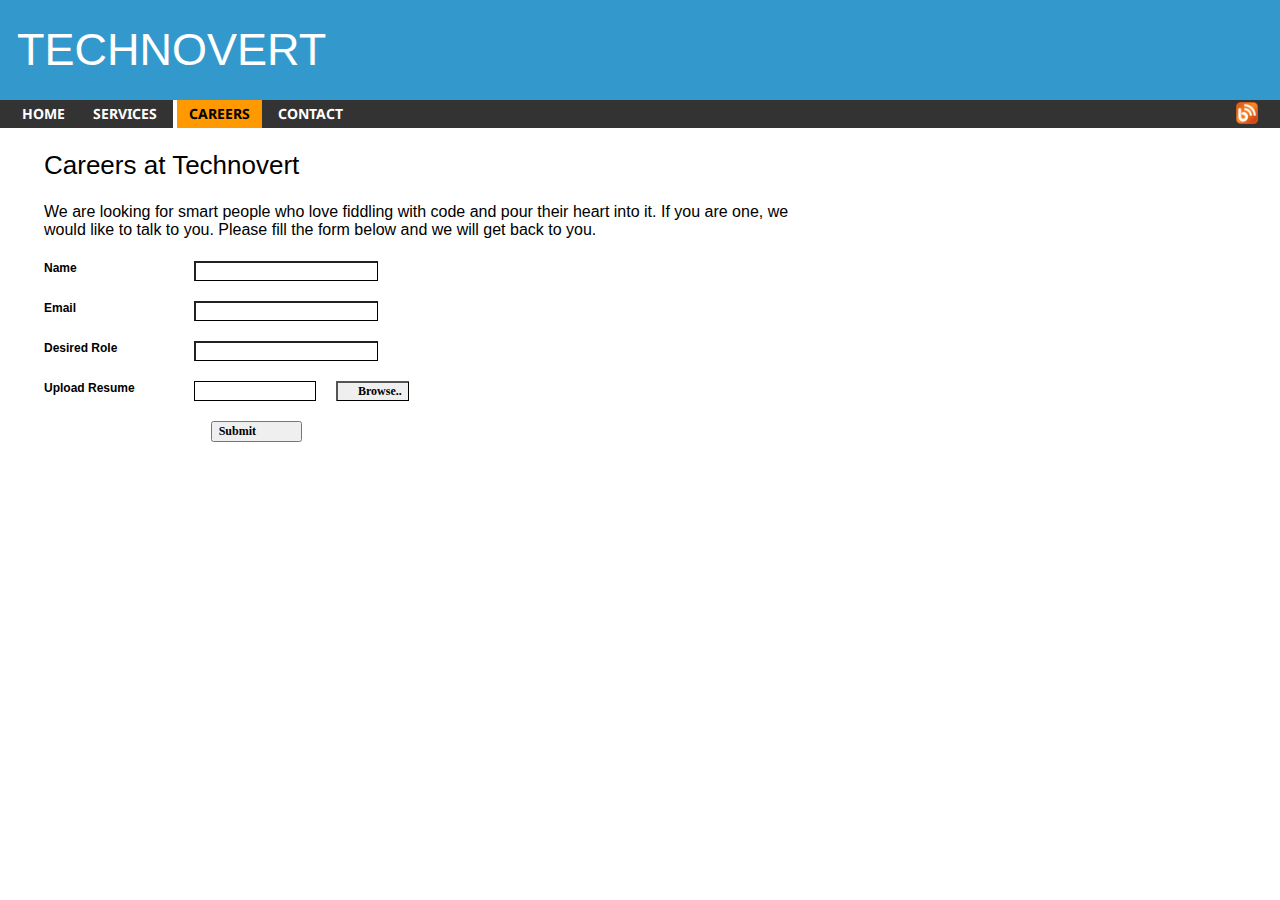
==== career.html @ b45fbce4 "change" ====
<html>
  <head>
    <title>Task 4</title>
    <link rel="stylesheet" href="style.css">
<link rel="preconnect" href="https://fonts.googleapis.com"/>
<link rel="preconnect" href="https://fonts.googleapis.com" crossorigin/>
<link href="https://fonts.googleapis.com/css2?family=Noto+Sans:wght@400;500;600;800&display=swap"
rel="stylesheet"/>
    <link rel="preconnect" href="https://fonts.googleapis.com"/>
    <link rel="preconnect" href="https://fonts.googleapis.com" crossorigin/>
    <link href="https://fonts.googleapis.com/css2?family=Noto+Sans&display=swap"
      rel="stylesheet"
    />
  </head>
 
  <body>
    <div class="page-header">
      <div class="page-logo">
        <h1>TECHNOVERT</h1>
      </div>
      <div class="navigation-list">
        <ul class="nav-list-items">
          <li class="navigation-list-item"><a href="./index.html">Home</a></li>
          <li class="navigation-list-item"><a href="#">Services</a></li>
          <li class="navigation-list-item active"><a href="#">Careers</a></li>
          <li class="navigation-list-item">
            <a href="./contact.html">Contact</a>
          </li>
          <li class="navigation-list-item">
            <img src="./blog-icon.png" alt="logo" />
          </li>
        </ul>
      </div>
    </div>
    <h3 class="career-title">Careers at Technovert</h3>
    <p class="career-content">
      We are looking for smart people who love fiddling with code and pour their
      heart into it. If you are one, we would like to talk to you. Please fill
      the form below and we will get back to you.
    </p>
    <form class="form-career" id="form" onsubmit="validateFormHandler(event)">
      <div class="name-field form-field" id="name-div">
        <label for="name">Name </label>
        <input type="text" id="name" onfocus="validateName()"
        oninput="validateName()"/>
      </div>
      <div class="email-field form-field" id="email-div">
        <label for="email">Email </label>
        <input
          type="email"
          id="email"
          onfocus="validateEmail()"
          oninput="validateEmail()"
        />
      </div>
      <div class="desired-role-field form-field">
        <label for="desired-role">Desired Role </label>
        <input type="text" id="desired-role" />
      </div>
      <div class="resume-field form-field">
        <label for="resume">Upload Resume </label>
      <div id="resume" style="width: 120px; border: 1px solid black;"></div>
        <div class="uploader-wrapper" id="uploader">
         <input
            type="file"
            class="file-uploader"
            id="fileuploader"
        />
        </div>
        <div class="button-div">
          <input
            type="button"
            value="Browse.."
            id="browse"
            onclick="browseFileHandler()"
          />
        </div>
      </div>
      <div class="send form-field">
        <button class="send-message" id="send">Submit</button>
      </div>
    </form>
    <script src="./career_script.js"></script>
  </body>
</html>
---- style.css ----
body {
    margin: 0;
    position: relative;

}

.page-logo {
    background: #3399cc;

}

h1 {
    font-family: 'Segoe UI', sans-serif;
    color: #fff;
    line-height: 100px;
    font-weight: normal;
    font-size: 45px;
    padding-left: 17px;
    margin: 0;
}

ul.nav-list-items {
    margin: 0;
    background-color: #333333;
    height: 28px;
    list-style-type: none;
    font-family: "noto sans";
    font-size: 14px;
    padding-left: 10px;
}

a {
    color: #FFF;
    text-decoration: none;
}

li.navigation-list-item:hover {
    background-color: #FF9900;
    border-left: #FFF solid 4px;
    background-clip: padding-box;
}

li.navigation-list-item:hover a {
    color: #000000;
}

.active {
    background-color: #FF9900;
    border-left: #FFF solid 4px;
    background-clip: padding-box;
}

.active a {
    color: #000000;
}

li.navigation-list-item {
    display: inline-block;
    text-transform: uppercase;
    font-weight: bold;
    line-height: 28px;
    padding: 0px 12px;
}

li.navigation-list-item:last-child {
    float: right;
    padding: 2px 22px;
}

img {
    width: 22px;
}
.news-section {
    max-width: 670px;
    border: solid 1px #cdcdcd;
    margin: 18px 38px;
    font-family: 'Noto Sans';
    min-height: 138px;
}
h2.news-section-head {
    
    font-size: 16px;
    text-transform: uppercase;
    margin: 0;
    padding: 6px 10px 0;
    font-weight: 600;
}
ul.news-section-list {
    list-style: "-   ";
    margin: 0;
    font-family: 'Noto Sans';
    font-size: 12px;
    padding: 6px 18px 12px 26px;
}
li.news-list-item {
    font-weight: 600;
    line-height: 36px;
}
 
.welcome-section {
    margin: 21px 38px;
    font-family: 'Noto Sans';
    max-width: 1000px;
    line-height: 16px;
}
p.welcome-section-para {
    font-size: 12px;
    font-weight: 600;
    line-height: 20px;
    padding-bottom:16px ;
    margin: 0;
}
h2.welcome-section-head {
   
    font-size: 18px;
    font-weight: 600;
    margin: 0;
    padding-bottom: 16px;
    padding-top: 10px;
}

p.career-content {
    width: 60%;
    font-family: 'Segoe UI',  sans-serif;
    font-size: 16px;
    padding-left: 44px;
    padding-bottom: 22px;
}

.form {
    display: flex;
    flex-direction: column;
    gap: 20px 0;
    justify-content: flex-start;
    padding: 0 44px;
    font-family: 'Segoe UI', sans-serif;
    font-size: 12px;
    font-weight: 600;
}

.form-career {
    display: flex;
    flex-direction: column;
    gap: 20px 0;
    justify-content: flex-start;
    padding: 0 44px;
    font-family: 'Segoe UI', sans-serif;
    font-size: 12px;
    font-weight: 600;
}

.form .form-field {
    display: flex;
}

.form-career .form-field {
    display: flex;
}

.form .radios {
    display: flex;
    flex-direction: column;
}

.know-more-field,
.tell-more-field {
    flex-direction: column;
    gap: 5px 0;
}

.career-title {
    font-family: "Century Gothic", sans-serif;
    font-weight: 500;
    font-size: 26px;
    padding: 22px 44px;
    margin: 0;
}

.uploader-wrapper {
    display: none;
    /* position: absolute;
    width: 300px;
    height: 300px;
    background-color: #EEE;
    border: solid 1px #000;
    top: 50%;
    left: 50%;
    transform: translate(-50%, -50%);
    text-align: center;
    padding: 10px;
    border-radius: 5px; */
}

.uploader-wrapper .file-uploader {
    width: 100%;
    height: 100%;
    opacity: 0;
}

span {
    color: red;
}

.form .form-field label {
    width: 218px;
}

.form-career .form-field label {
    width: 150px;
}

.form-career .form-field input {
    border-bottom: #000000 1px solid;
    border-right: #000000 1px solid;
}

.form .form-field input {
    border-bottom: #000000 1px solid;
    border-right: #000000 1px solid;
}

#state {
    border-top: #000000 1px solid;
    border-left: #000000 1px solid;
}

p {
    margin: 0;
}

.gender-field p {
    width: 212px;
}

.contact-me-field {
    display: flex;
    align-items: center;
}

.contact-me-field p {
    width: 212px;
}

textarea {
    width: 300px;
    overflow-y: scroll;
    resize: none;
    border-top: #000000 2px solid;
    border-left: #000000 2px solid;
}

.send-clear.form-field {
    gap: 0px 20px;
}

.send.form-field {
    width: 258px;
    justify-content: right;
}

button#send {
    padding-right: 44px;
    font-weight: 600;
    font-family: "century gothic";
    font-size: 12px;
}

.clear-form {
    outline: none;
    border: solid 0.5px #000;
    padding-right: 44px;
    font-weight: 600;
    font-family: "century gothic";
    font-size: 12px;
}

.resume-field button {
    font-weight: 600;
}

input#browse {
    font-weight: 600;
    font-size: 12px;
    font-family: "century gothic";
    padding-left: 20px;
}

.information {
    font-size: 12px;
    font-weight: normal;
    font-style: italic;
}

.button-div {
    padding-left: 20px;
}

.show-uploader {
    display: block;
}
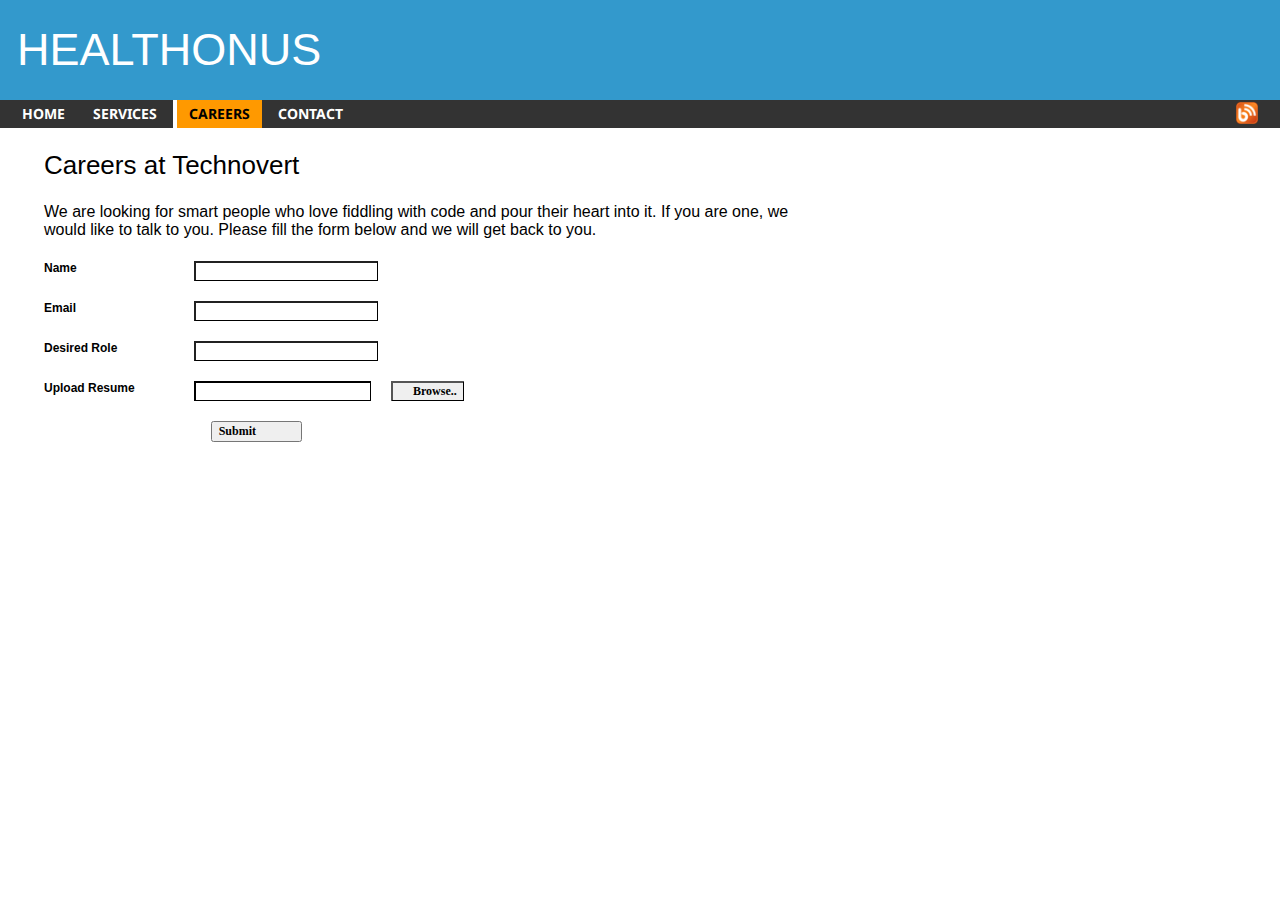
==== commit f392b81f: "changes" ====
--- a/career.html
+++ b/career.html
@@ -16,7 +16,7 @@
   <body>
     <div class="page-header">
       <div class="page-logo">
-        <h1>TECHNOVERT</h1>
+        <h1>HEALTHONUS</h1>
       </div>
       <div class="navigation-list">
         <ul class="nav-list-items">
@@ -27,7 +27,7 @@
             <a href="./contact.html">Contact</a>
           </li>
           <li class="navigation-list-item">
-            <img src="./blog-icon.png" alt="logo" />
+            <img src="./blog-icon.png" alt="logo"/>
           </li>
         </ul>
       </div>
@@ -59,7 +59,7 @@
       </div>
       <div class="resume-field form-field">
         <label for="resume">Upload Resume </label>
-      <div id="resume" style="width: 120px; border: 1px solid black;"></div>
+      <div class="resume-box" id="resume"></div>
         <div class="uploader-wrapper" id="uploader">
          <input
             type="file"
@@ -79,6 +79,7 @@
       <div class="send form-field">
         <button class="send-message" id="send">Submit</button>
       </div>
+      <div id="success-message"></div>
     </form>
     <script src="./career_script.js"></script>
   </body>
--- a/style.css
+++ b/style.css
@@ -62,6 +62,7 @@
     padding: 0px 12px;
 }
 
+
 li.navigation-list-item:last-child {
     float: right;
     padding: 2px 22px;
@@ -175,7 +176,11 @@
     padding: 22px 44px;
     margin: 0;
 }
-
+.resume-box{
+    width: 175px;
+    border: 1px solid black;
+    box-shadow: 1px 1px black inset;
+}
 .uploader-wrapper {
     display: none;
     /* position: absolute;
@@ -201,6 +206,12 @@
     color: red;
 }
 
+.success {
+    color: green;
+    font-size: 24px;
+  }
+
+
 .form .form-field label {
     width: 218px;
 }
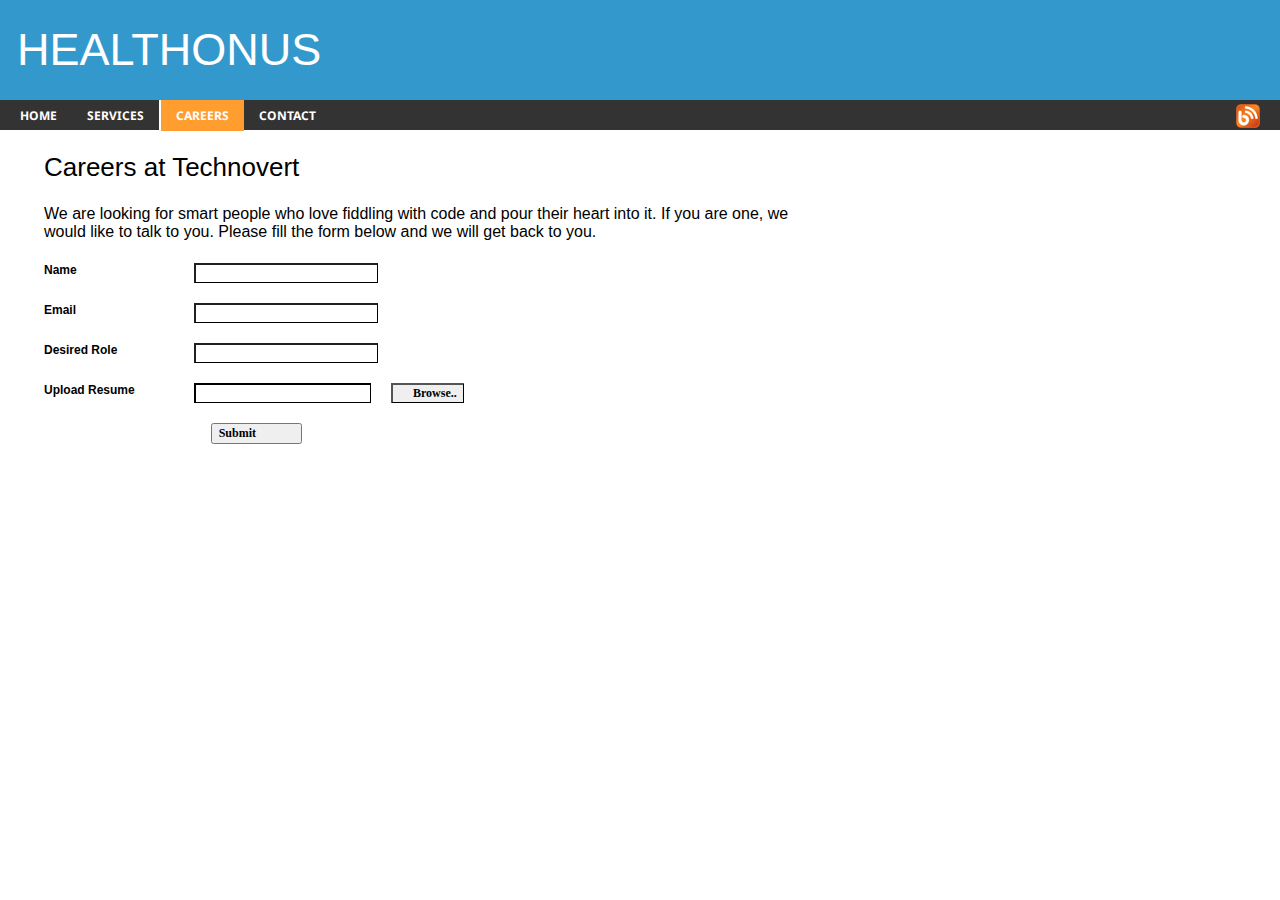
==== commit c66e1352: "changes" ====
--- a/career.html
+++ b/career.html
@@ -18,19 +18,18 @@
       <div class="page-logo">
         <h1>HEALTHONUS</h1>
       </div>
-      <div class="navigation-list">
-        <ul class="nav-list-items">
-          <li class="navigation-list-item"><a href="./index.html">Home</a></li>
-          <li class="navigation-list-item"><a href="#">Services</a></li>
-          <li class="navigation-list-item active"><a href="#">Careers</a></li>
-          <li class="navigation-list-item">
-            <a href="./contact.html">Contact</a>
-          </li>
-          <li class="navigation-list-item">
-            <img src="./blog-icon.png" alt="logo"/>
-          </li>
+    
+      <div class="topnav">
+        <div>
+        <ul class =nav>
+        <li><a href="./index.html">HOME</a></li>
+        <li><a href="#">SERVICES</a></li>
+        <li class= "active"><a >CAREERS</a></li>
+        <li><a href="./contact.html">CONTACT</a></li>
         </ul>
-      </div>
+        <img class="image" src="blog-icon.png" >
+        </div>
+        </div>
     </div>
     <h3 class="career-title">Careers at Technovert</h3>
     <p class="career-content">
--- a/style.css
+++ b/style.css
@@ -19,58 +19,67 @@
     margin: 0;
 }
 
-ul.nav-list-items {
-    margin: 0;
-    background-color: #333333;
-    height: 28px;
+
+
+.topnav {
+    height: 30px;
+    padding-right: 0px;
+    background-color: #333;
+    font-weight: bolder;
+  }
+  ul {
     list-style-type: none;
-    font-family: "noto sans";
-    font-size: 14px;
-    padding-left: 10px;
-}
-
-a {
-    color: #FFF;
+    margin: 0;
+    padding: 15px;
+    overflow: hidden;
+  }
+  li {
+    display: inline-block;
+    padding: 7px;
+    
+  }
+  .nav {
+    margin-left: 5px;
+    padding: 0px;
+    color: white;
+    font-size: 12px;
+    display: inline-flex;
+    font-family:"noto sans";
+  }
+   
+  .nav a {
+    padding: 8px;
+    color: white;
     text-decoration: none;
-}
-
-li.navigation-list-item:hover {
-    background-color: #FF9900;
-    border-left: #FFF solid 4px;
-    background-clip: padding-box;
-}
-
-li.navigation-list-item:hover a {
+    cursor: pointer;
+  }
+  .nav li:first-child:hover {
+    background-color: #ff9d2f;
+   
+  }
+
+  .nav li:not(:first-child):hover {
+    background-color: #ff9d2f;
     color: #000000;
-}
-
-.active {
-    background-color: #FF9900;
-    border-left: #FFF solid 4px;
-    background-clip: padding-box;
-}
-
-.active a {
-    color: #000000;
-}
-
-li.navigation-list-item {
-    display: inline-block;
-    text-transform: uppercase;
-    font-weight: bold;
-    line-height: 28px;
-    padding: 0px 12px;
-}
-
-
-li.navigation-list-item:last-child {
+    /* border-left: 2px solid white; */
+  }
+   
+  .nav .active {
+    background-color: #ff9d2f;
+    border-left: 2px solid white ;
+  }
+  li.nav:last-child {
     float: right;
     padding: 2px 22px;
-}
-
-img {
-    width: 22px;
-}
+} 
+
+.image {
+  float: right;
+  justify-content: end;
+  margin-right: 20px;
+  margin-top: 4px;
+}
+
 .news-section {
     max-width: 670px;
     border: solid 1px #cdcdcd;
